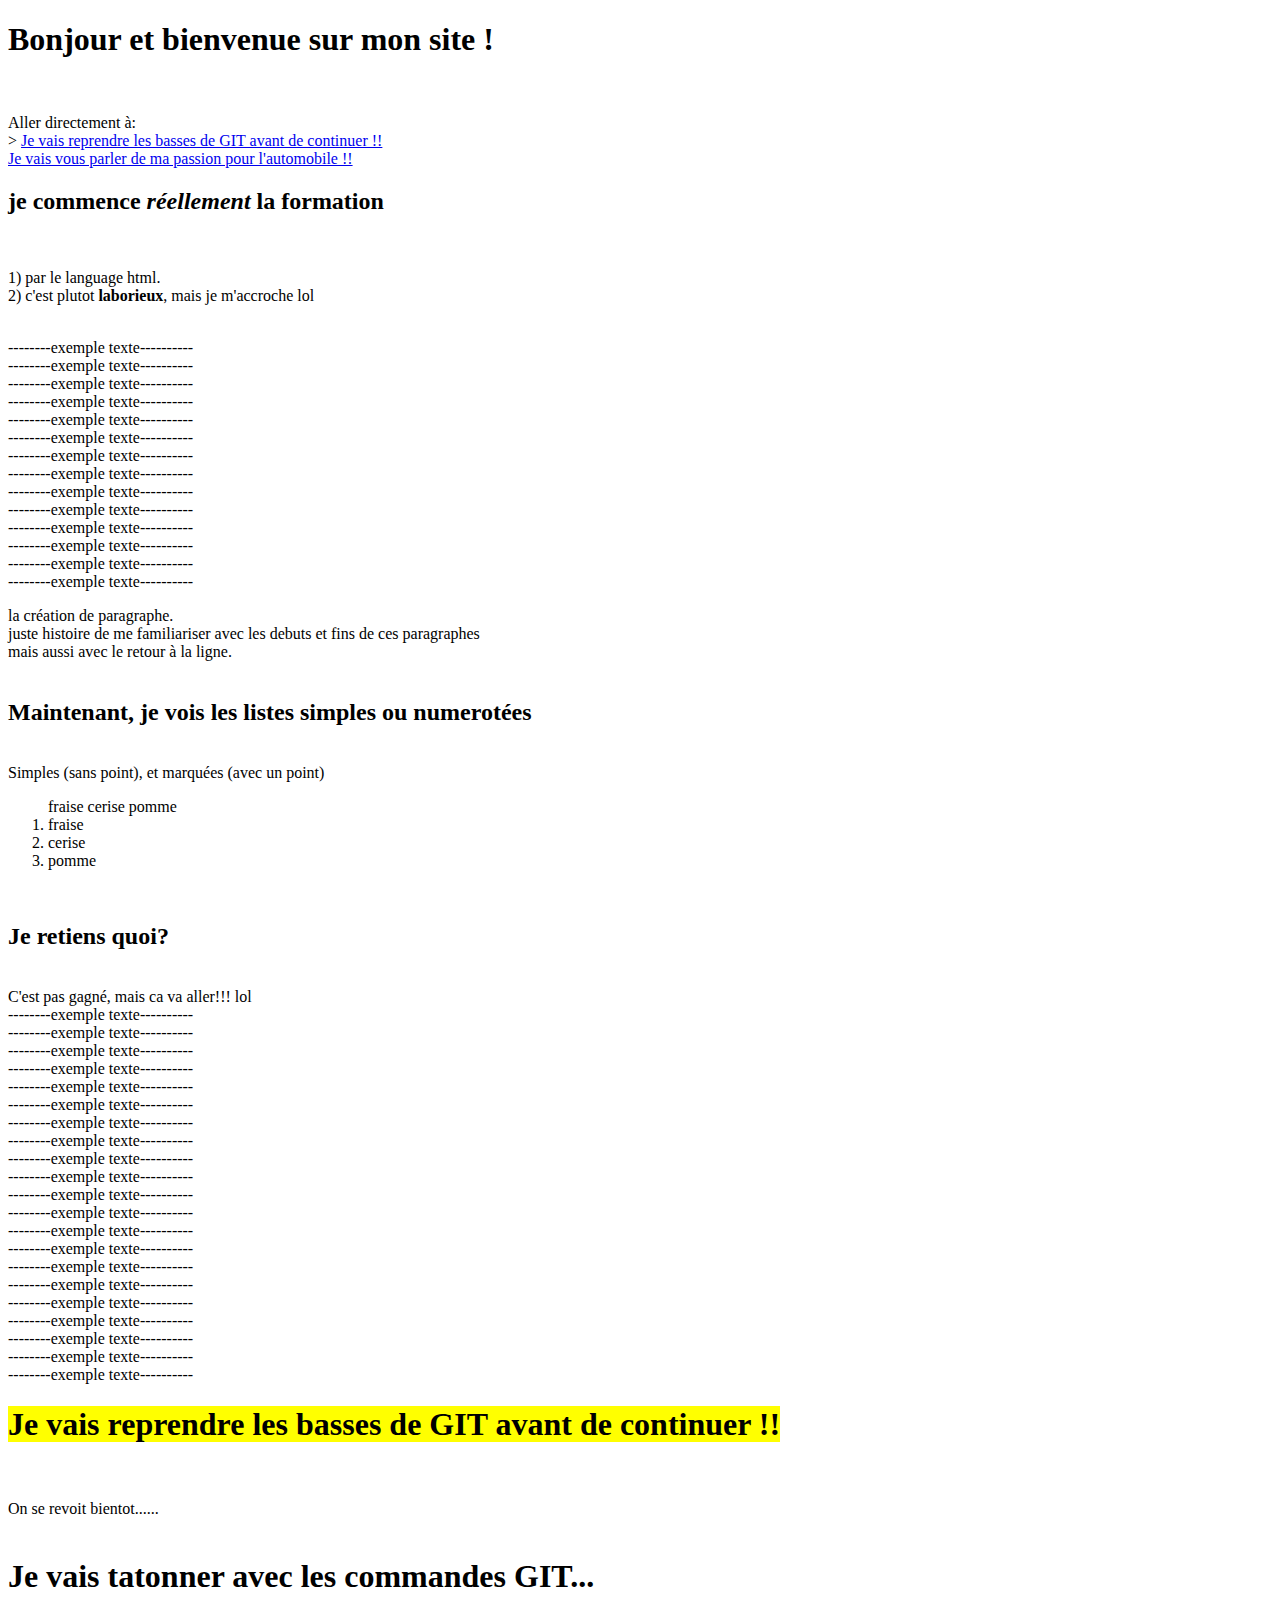
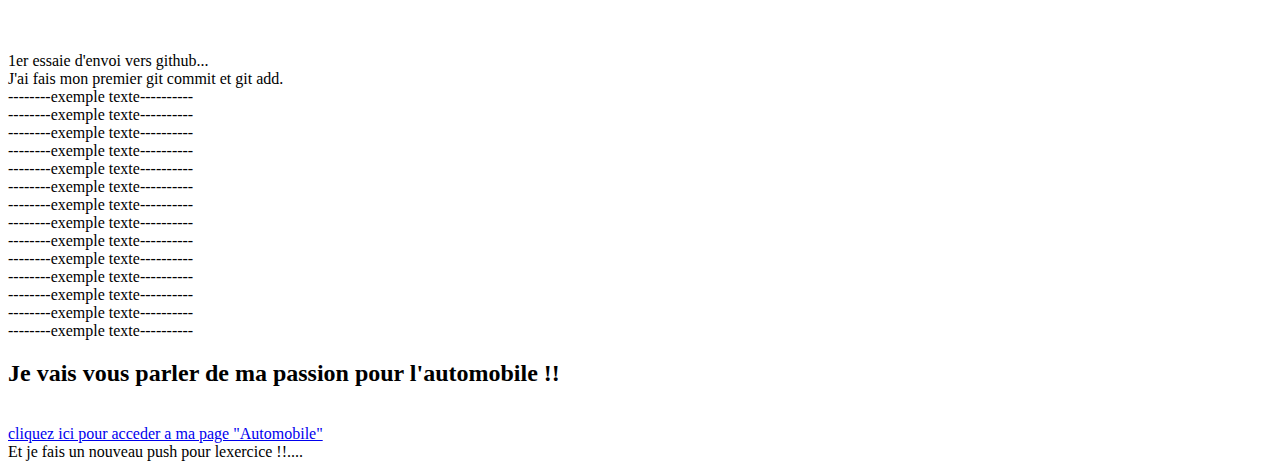
==== html/index.html @ 5456107d "1er push" ====
<!DOCTYPE html>
<html>
    <head>
        <meta charset="utf-8" />
        <title>Ma première page html</title>
    </head>

    <body>
        <h1>Bonjour et bienvenue sur mon site !</h1>
          <br>
          <p>
Aller directement à:<br>
><img src="bello/" alt="">
<a href="#Retour sur GIT">Je vais reprendre les basses de GIT avant de continuer !!</a> <br>
<a href="#Ma passion pour l'auto">Je vais vous parler de ma passion pour l'automobile !!</a> <br>
</p>
        <h2>je commence <em> réellement </em> la formation </h2> <br>

          <p> 1) par le language html.<br>
           2) c'est plutot <strong>laborieux</strong>, mais je m'accroche lol
  </p>
  <br>
  --------exemple texte---------- <br>
  --------exemple texte---------- <br>
  --------exemple texte---------- <br>
  --------exemple texte---------- <br>
  --------exemple texte---------- <br>
  --------exemple texte---------- <br>
  --------exemple texte---------- <br>
  --------exemple texte---------- <br>
  --------exemple texte---------- <br>
  --------exemple texte---------- <br>
  --------exemple texte---------- <br>
  --------exemple texte---------- <br>
  --------exemple texte---------- <br>
  --------exemple texte---------- <br>
        <p>la création de paragraphe.<br>
         juste histoire de me familiariser avec les debuts et fins de ces paragraphes  <br>
          mais aussi avec le retour à la ligne. <br>
          <br>
</p>

<p> <h2> Maintenant, je vois les listes simples ou numerotées </h2> <br>

Simples (sans point), et marquées (avec un point) <br>
 <ol>
      fraise cerise pomme

      <li>fraise</li>
          <li>cerise</li>
        <li>pomme</li>
 </ol>

</body>
<br>
  <body>

     <h2>Je retiens quoi?</h2> <br>

     C'est pas gagné, mais ca va aller!!! lol <br>


  </body>
  --------exemple texte---------- <br>
  --------exemple texte---------- <br>
  --------exemple texte---------- <br>
  --------exemple texte---------- <br>
  --------exemple texte---------- <br>
  --------exemple texte---------- <br>
  --------exemple texte---------- <br>
  --------exemple texte---------- <br>
  --------exemple texte---------- <br>
  --------exemple texte---------- <br>
  --------exemple texte---------- <br>
  --------exemple texte---------- <br>
  --------exemple texte---------- <br>
  --------exemple texte---------- <br>
  --------exemple texte---------- <br>
  --------exemple texte---------- <br>
  --------exemple texte---------- <br>
  --------exemple texte---------- <br>
  --------exemple texte---------- <br>
  --------exemple texte---------- <br>
  --------exemple texte---------- <br>
  <body>


        <h1 id="Retour sur GIT"><mark>Je vais reprendre les basses de GIT avant de continuer !!</mark></h1> <br>
        <br>

        On se revoit bientot......<br>
        <br>

        <h1>Je vais tatonner avec les commandes GIT...</h1>
<br> <br>
1er essaie d'envoi vers github...<br>
J'ai fais mon premier git commit et git add.<br>

</body>
--------exemple texte---------- <br>
--------exemple texte---------- <br>
--------exemple texte---------- <br>
--------exemple texte---------- <br>
--------exemple texte---------- <br>
--------exemple texte---------- <br>
--------exemple texte---------- <br>
--------exemple texte---------- <br>
--------exemple texte---------- <br>
--------exemple texte---------- <br>
--------exemple texte---------- <br>
--------exemple texte---------- <br>
--------exemple texte---------- <br>
--------exemple texte---------- <br>
<body>
<h2 id="Ma passion pour l'auto">Je vais vous parler de ma passion pour l'automobile !!</h2><br>
<a href="automobile.html"> cliquez ici pour acceder a ma page "Automobile"</a> <br>
Et je fais un nouveau push pour lexercice !!....

</body>
   </html>
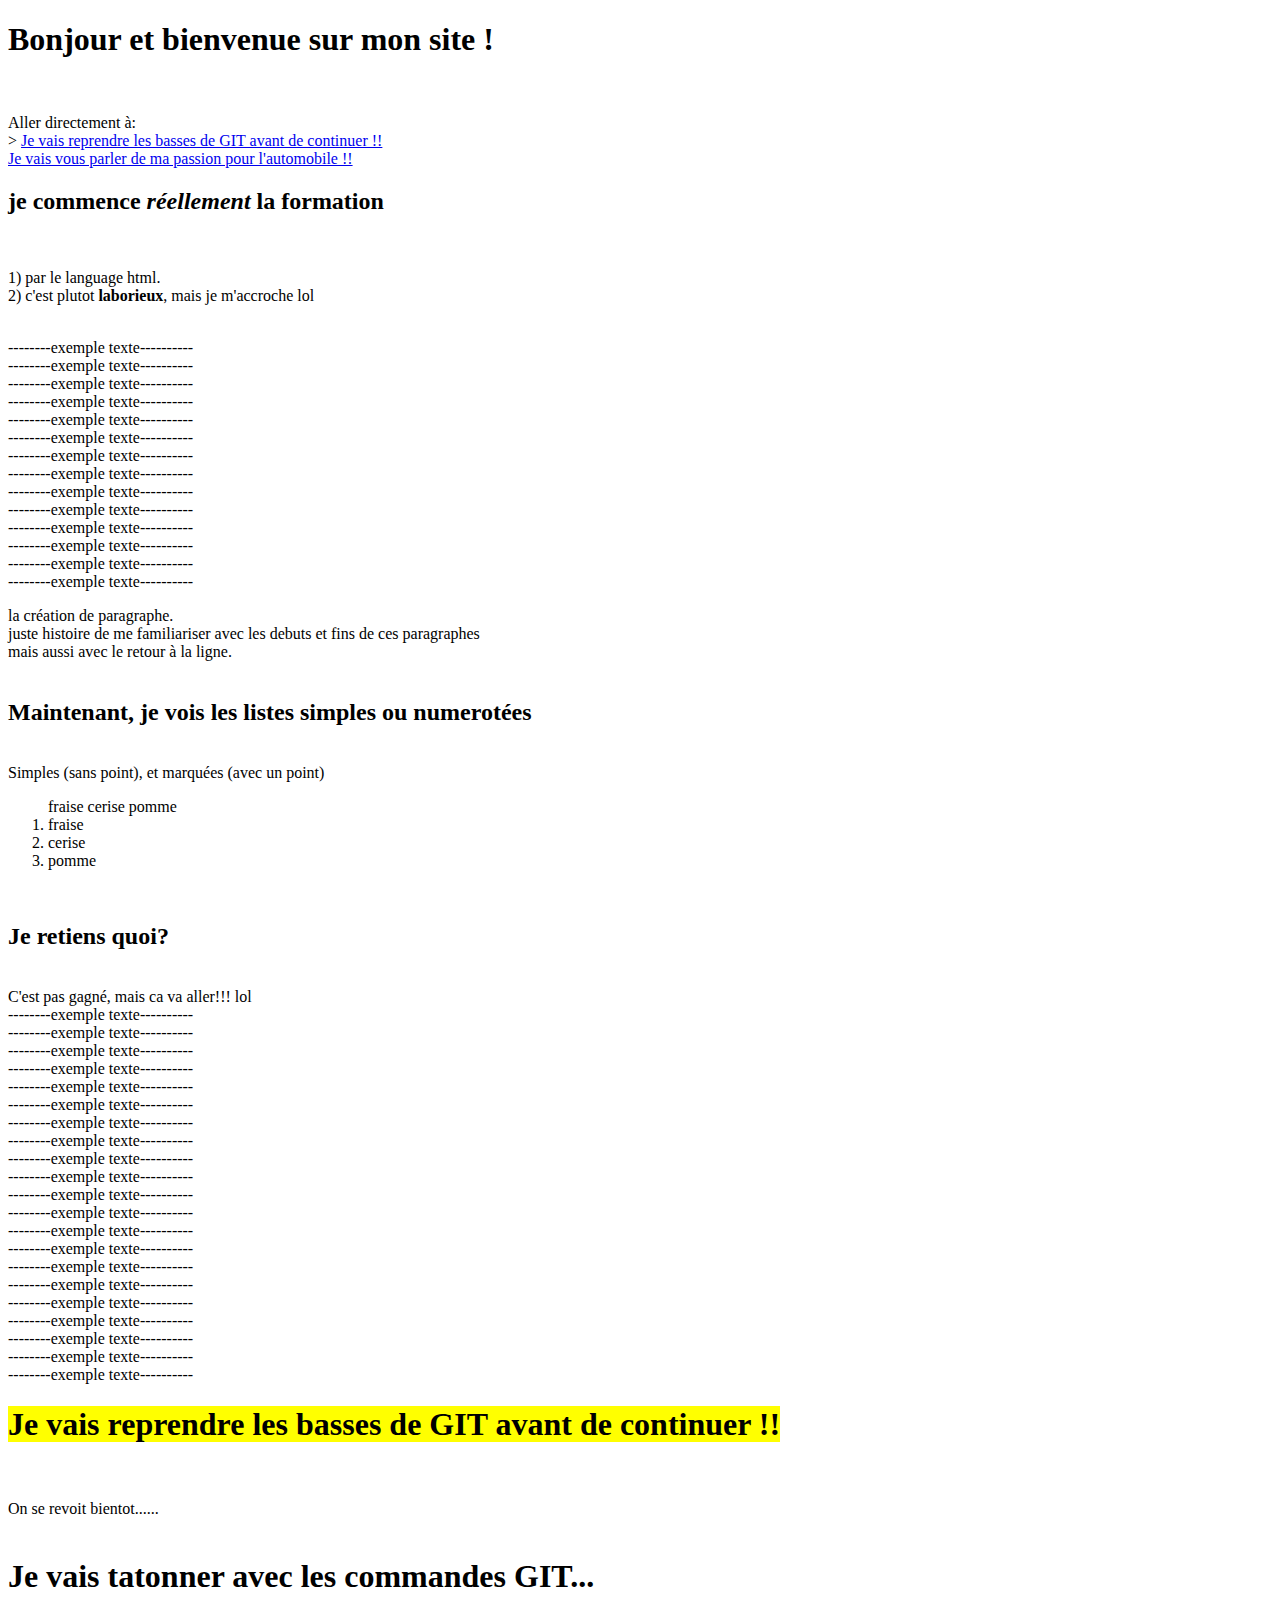
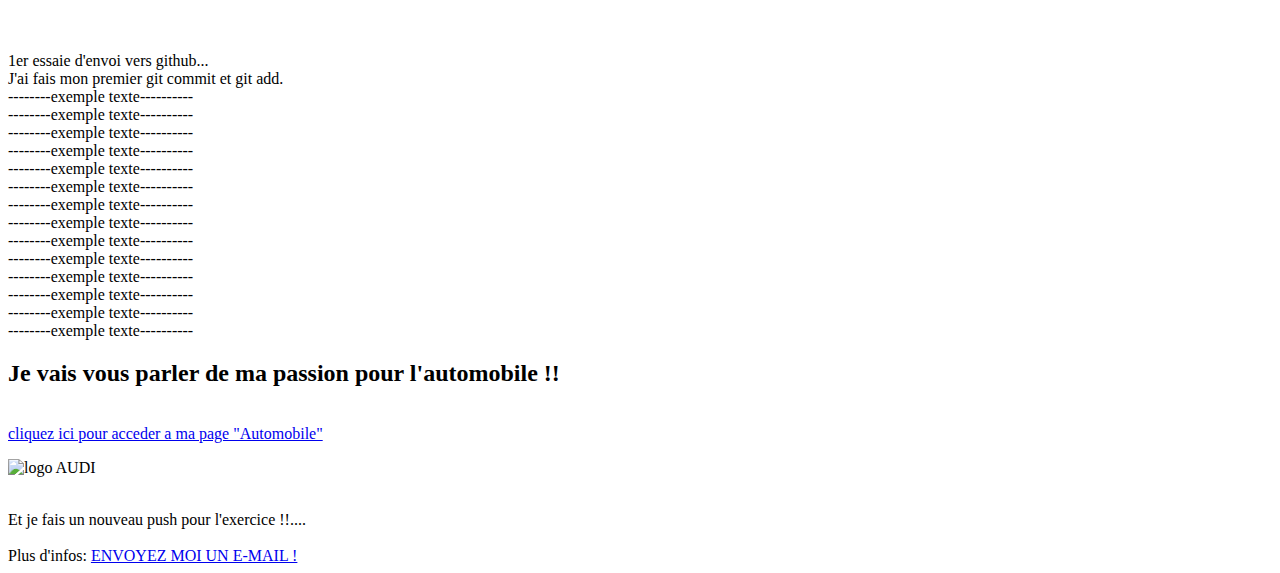
==== commit 381ded3c: "push ajour logo et envoi de mail" ====
--- a/html/index.html
+++ b/html/index.html
@@ -114,7 +114,12 @@
 <body>
 <h2 id="Ma passion pour l'auto">Je vais vous parler de ma passion pour l'automobile !!</h2><br>
 <a href="automobile.html"> cliquez ici pour acceder a ma page "Automobile"</a> <br>
-Et je fais un nouveau push pour lexercice !!....
+<p> <img src="images/logo-audi" alt="logo AUDI"></p><br>
+
+Et je fais un nouveau push pour l'exercice !!.... <br>
+<br>
+
+Plus d'infos: <a href="mailto:v.abel7580@gmail.com">ENVOYEZ MOI UN E-MAIL !</a> <br>
 
 </body>
    </html>
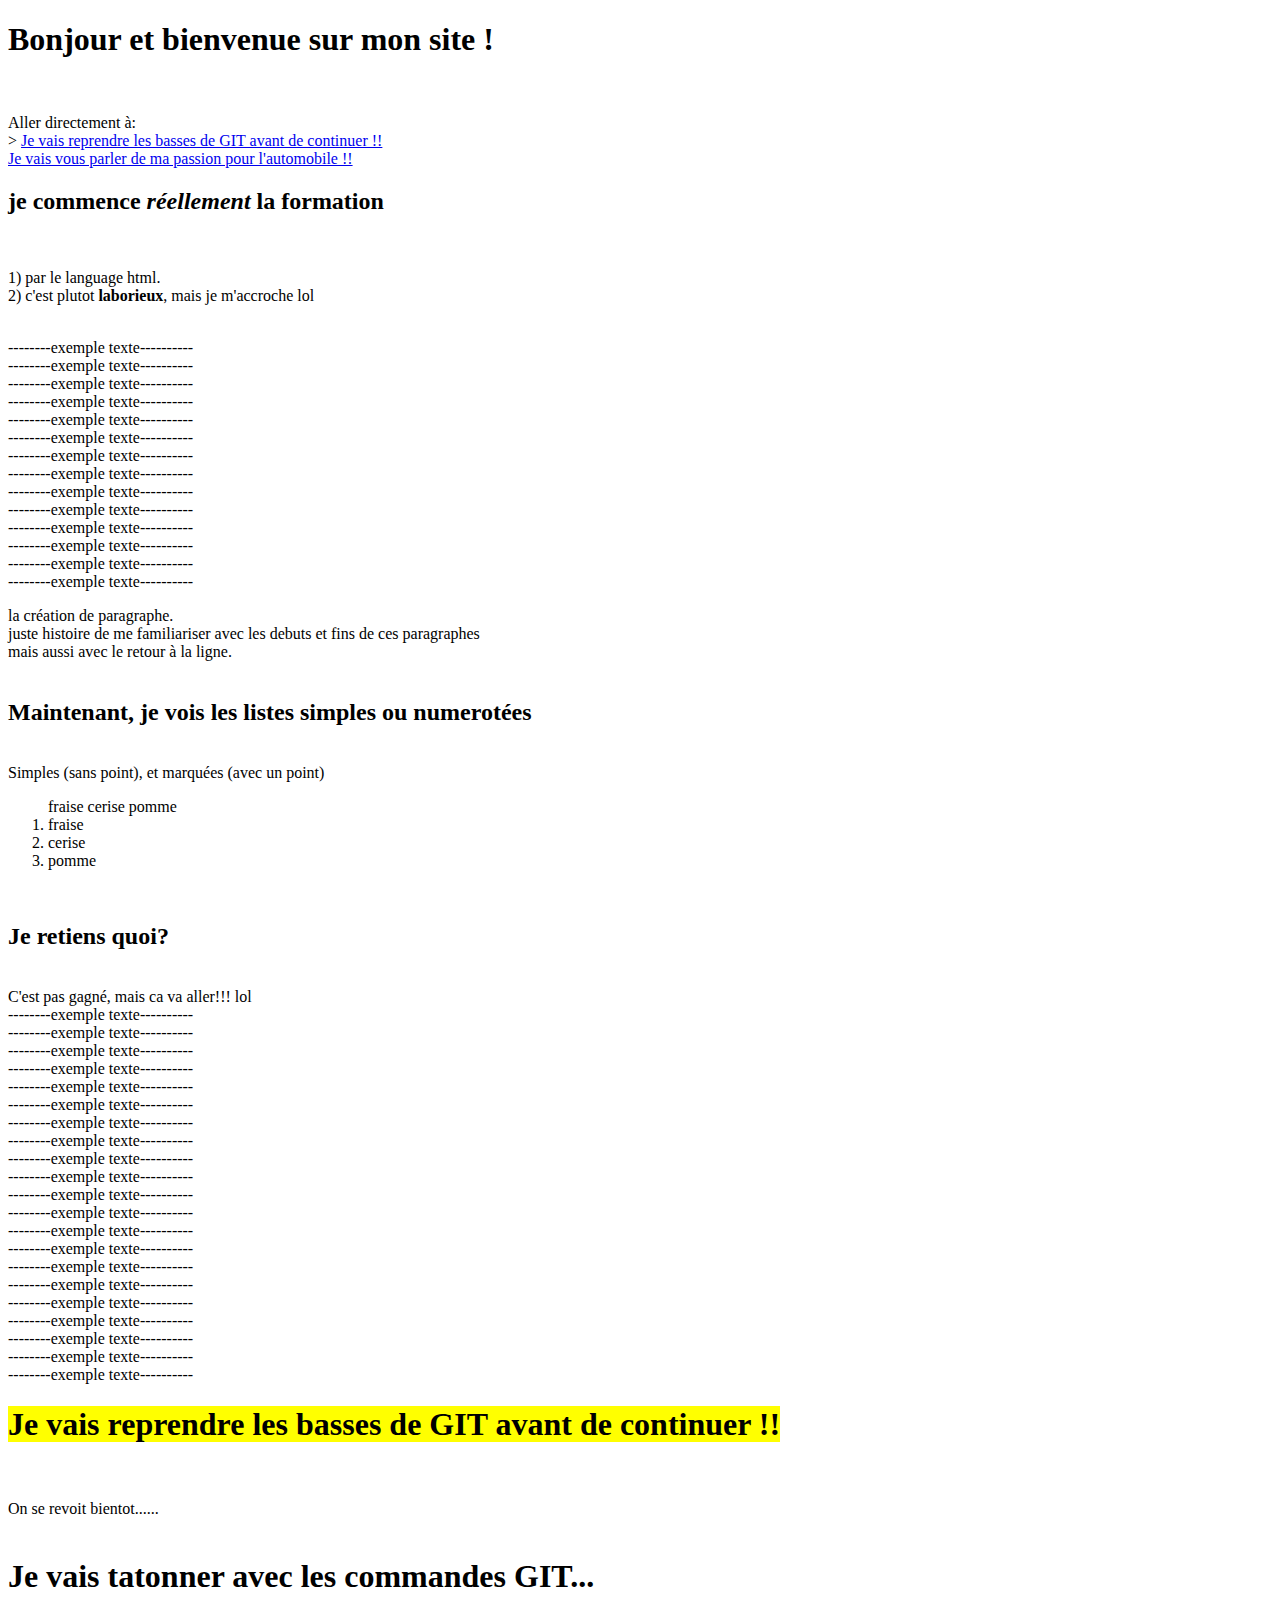
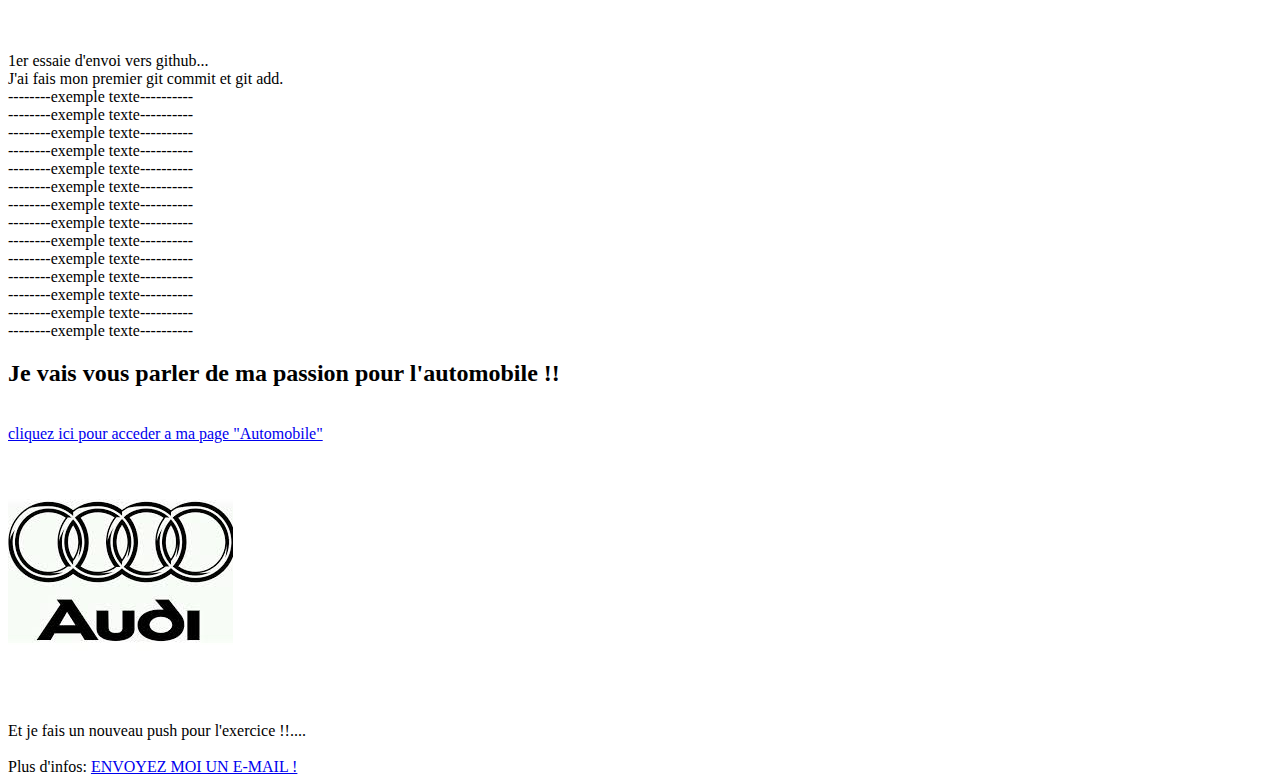
==== commit 5f3ac1b3: "modification image audi logo" ====
--- a/html/index.html
+++ b/html/index.html
@@ -114,7 +114,7 @@
 <body>
 <h2 id="Ma passion pour l'auto">Je vais vous parler de ma passion pour l'automobile !!</h2><br>
 <a href="automobile.html"> cliquez ici pour acceder a ma page "Automobile"</a> <br>
-<p> <img src="images/logo-audi" alt="logo AUDI"></p><br>
+<p> <img src="../images/logo-audi.jpeg" alt="logo AUDI"></p><br>
 
 Et je fais un nouveau push pour l'exercice !!.... <br>
 <br>
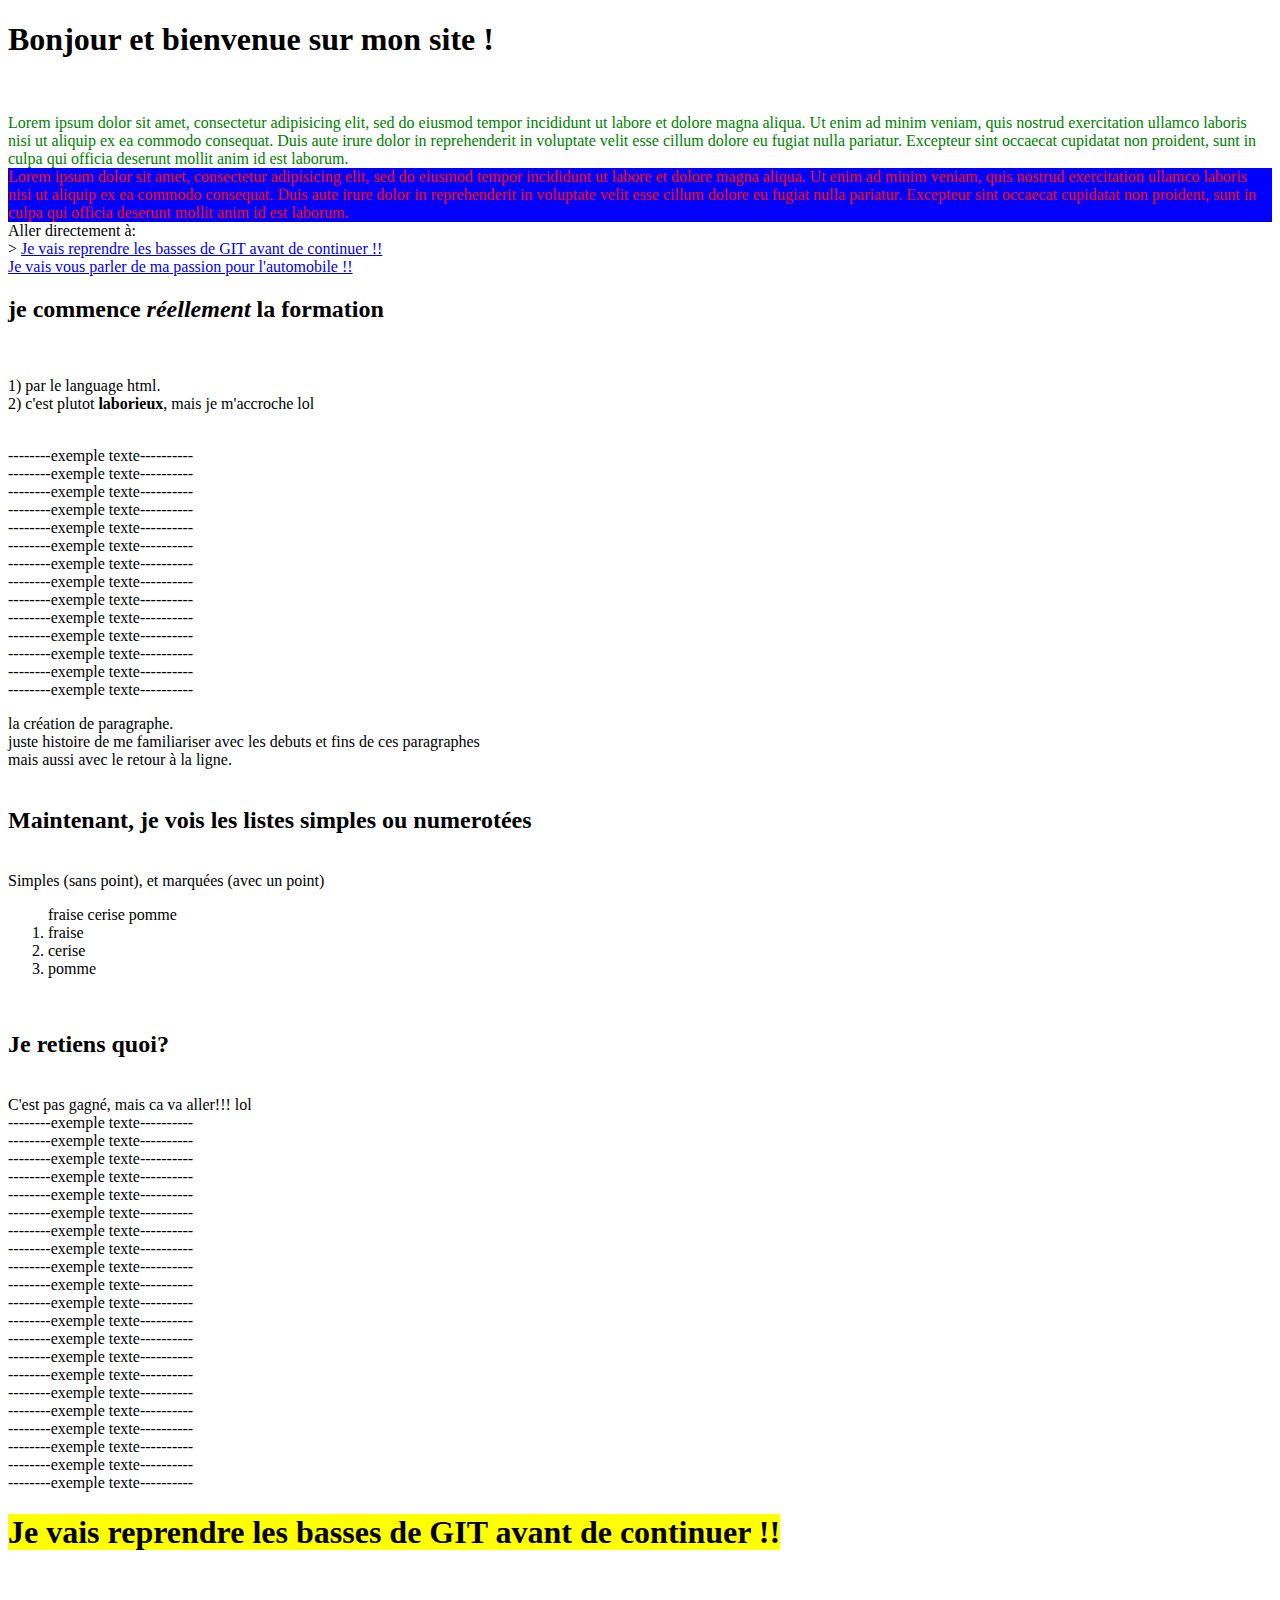
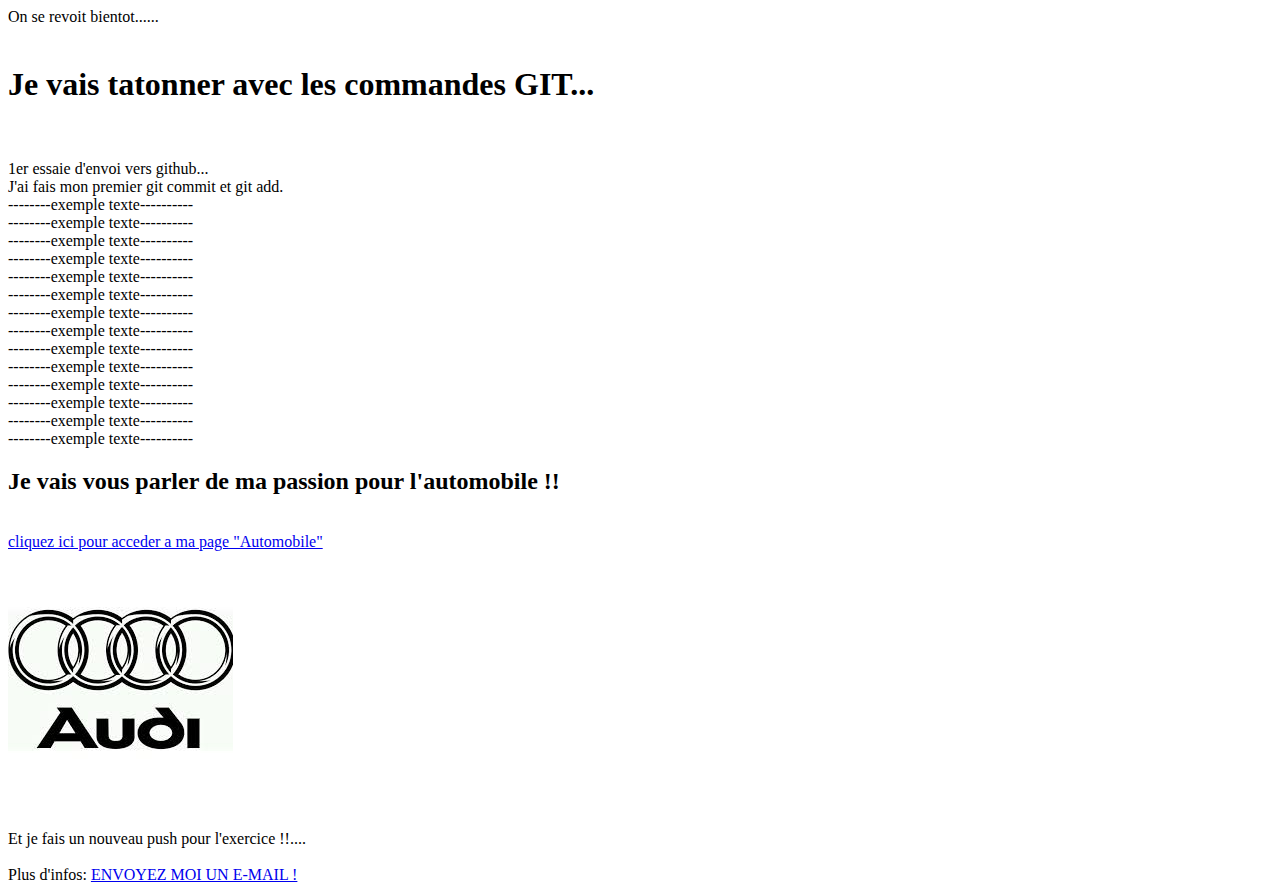
==== commit c4aa2f09: "ajout css background et div" ====
--- a/html/index.html
+++ b/html/index.html
@@ -3,12 +3,19 @@
     <head>
         <meta charset="utf-8" />
         <title>Ma première page html</title>
+        <link rel="stylesheet" type="text/css" href="../css/index.css">
     </head>
 
     <body>
         <h1>Bonjour et bienvenue sur mon site !</h1>
           <br>
           <p>
+            <div class="plop">
+              Lorem ipsum dolor sit amet, consectetur adipisicing elit, sed do eiusmod tempor incididunt ut labore et dolore magna aliqua. Ut enim ad minim veniam, quis nostrud exercitation ullamco laboris nisi ut aliquip ex ea commodo consequat. Duis aute irure dolor in reprehenderit in voluptate velit esse cillum dolore eu fugiat nulla pariatur. Excepteur sint occaecat cupidatat non proident, sunt in culpa qui officia deserunt mollit anim id est laborum.
+            </div>
+            <div id="pas-plop">
+              Lorem ipsum dolor sit amet, consectetur adipisicing elit, sed do eiusmod tempor incididunt ut labore et dolore magna aliqua. Ut enim ad minim veniam, quis nostrud exercitation ullamco laboris nisi ut aliquip ex ea commodo consequat. Duis aute irure dolor in reprehenderit in voluptate velit esse cillum dolore eu fugiat nulla pariatur. Excepteur sint occaecat cupidatat non proident, sunt in culpa qui officia deserunt mollit anim id est laborum.
+            </div>
 Aller directement à:<br>
 ><img src="bello/" alt="">
 <a href="#Retour sur GIT">Je vais reprendre les basses de GIT avant de continuer !!</a> <br>
--- a/css/index.css
+++ b/css/index.css
@@ -0,0 +1,7 @@
+.plop{
+  color: green;
+}
+#pas-plop{
+  color: red;
+  background-color: blue;
+}
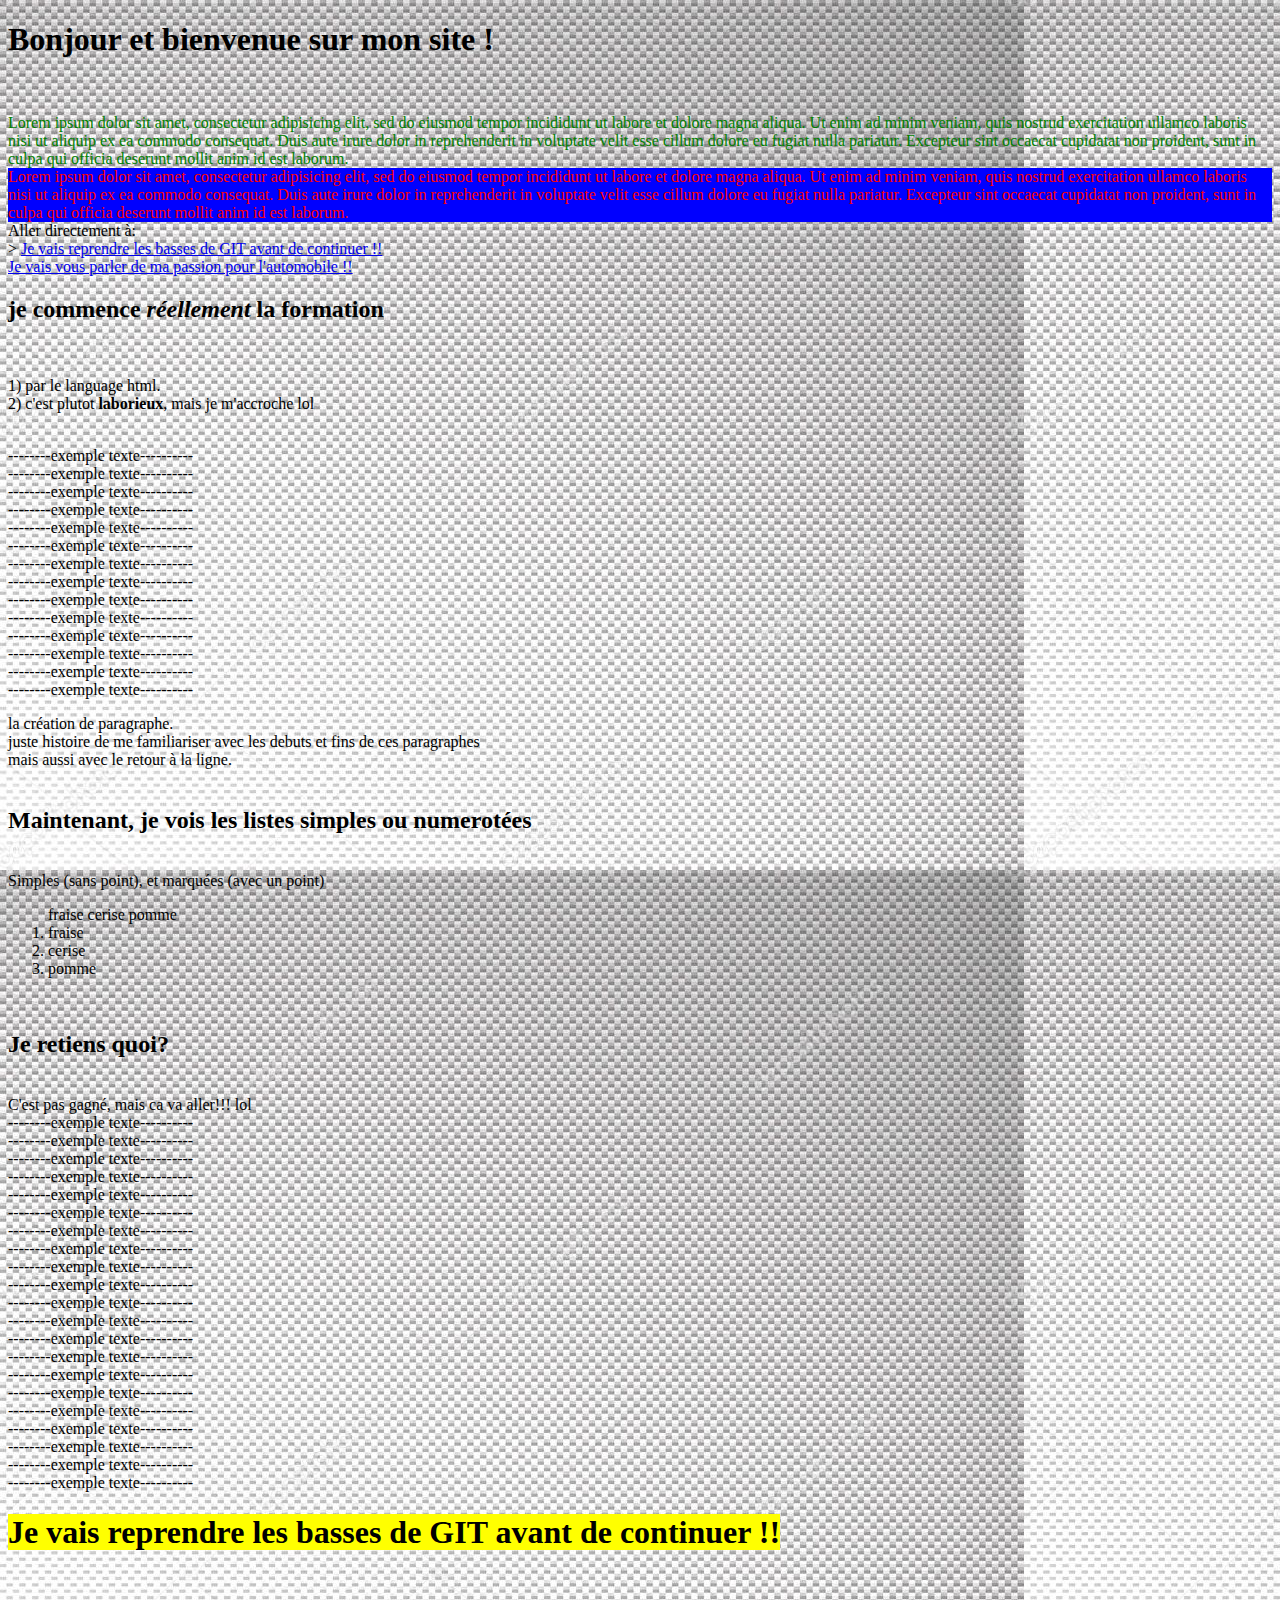
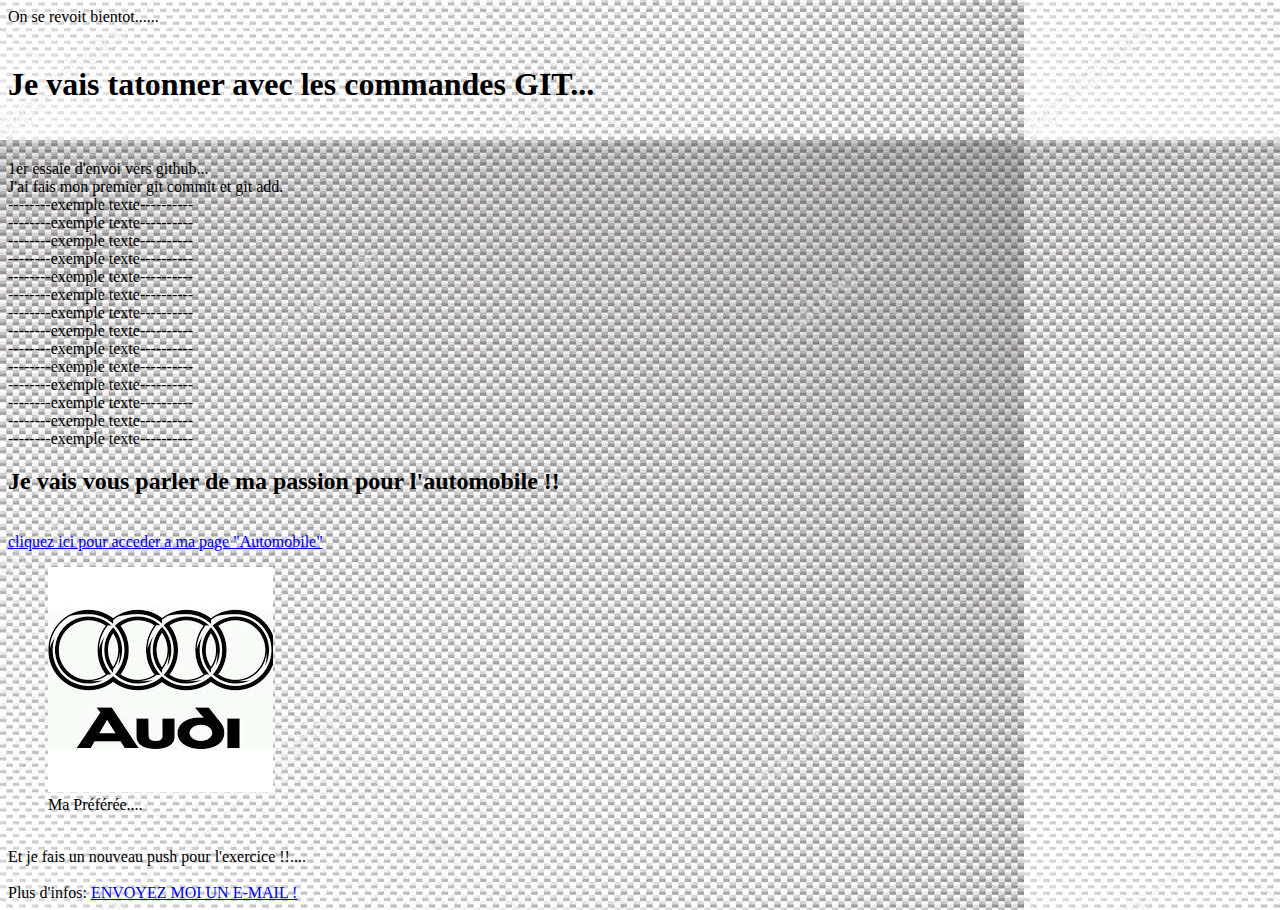
==== commit a596cdc3: "figcaption sur logo audi" ====
--- a/html/index.html
+++ b/html/index.html
@@ -121,7 +121,11 @@
 <body>
 <h2 id="Ma passion pour l'auto">Je vais vous parler de ma passion pour l'automobile !!</h2><br>
 <a href="automobile.html"> cliquez ici pour acceder a ma page "Automobile"</a> <br>
-<p> <img src="../images/logo-audi.jpeg" alt="logo AUDI"></p><br>
+<p> <figure>
+  <img src="../images/logo-audi.jpeg" alt="logo AUDI" />
+  <figcaption>Ma Préférée....</figcaption>
+</figure>
+  </p><br>
 
 Et je fais un nouveau push pour l'exercice !!.... <br>
 <br>
--- a/css/index.css
+++ b/css/index.css
@@ -5,3 +5,6 @@
   color: red;
   background-color: blue;
 }
+body{
+  background-image: url('../images/carbone-blanc.jpg');
+}
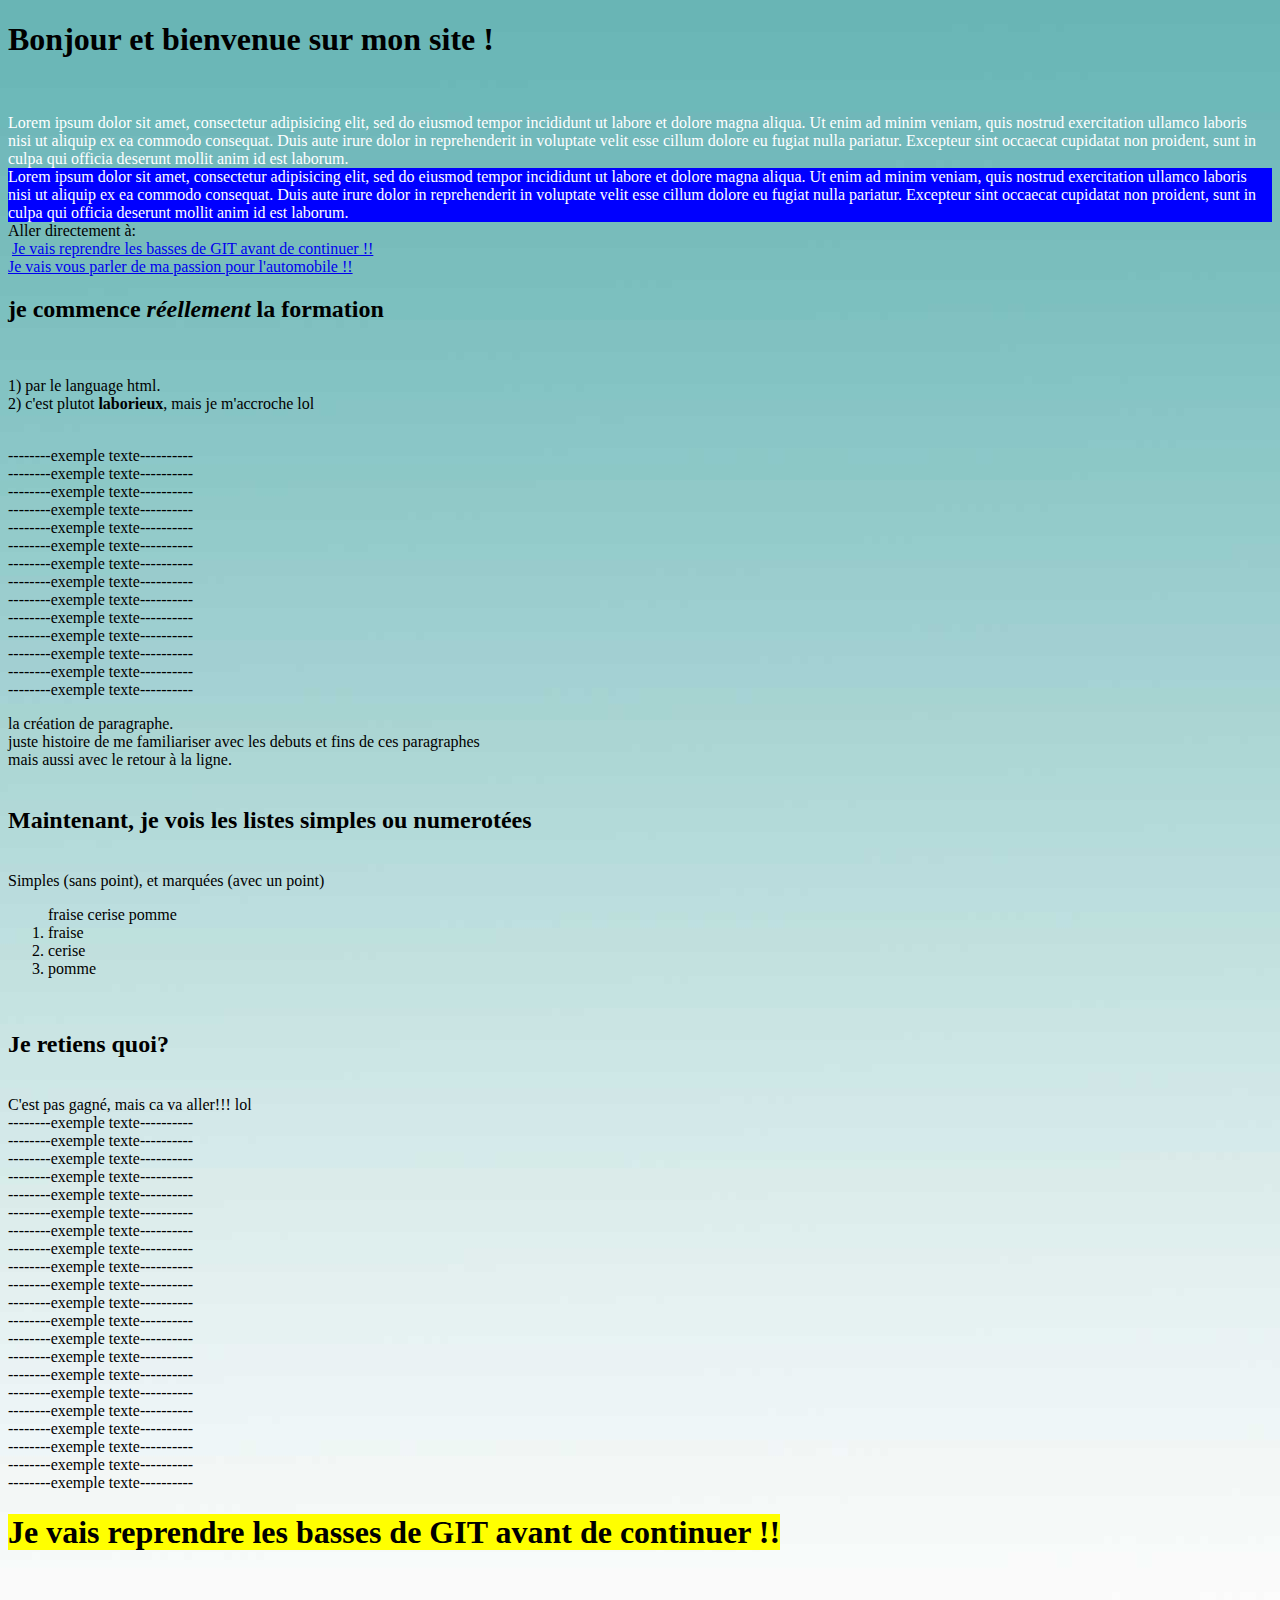
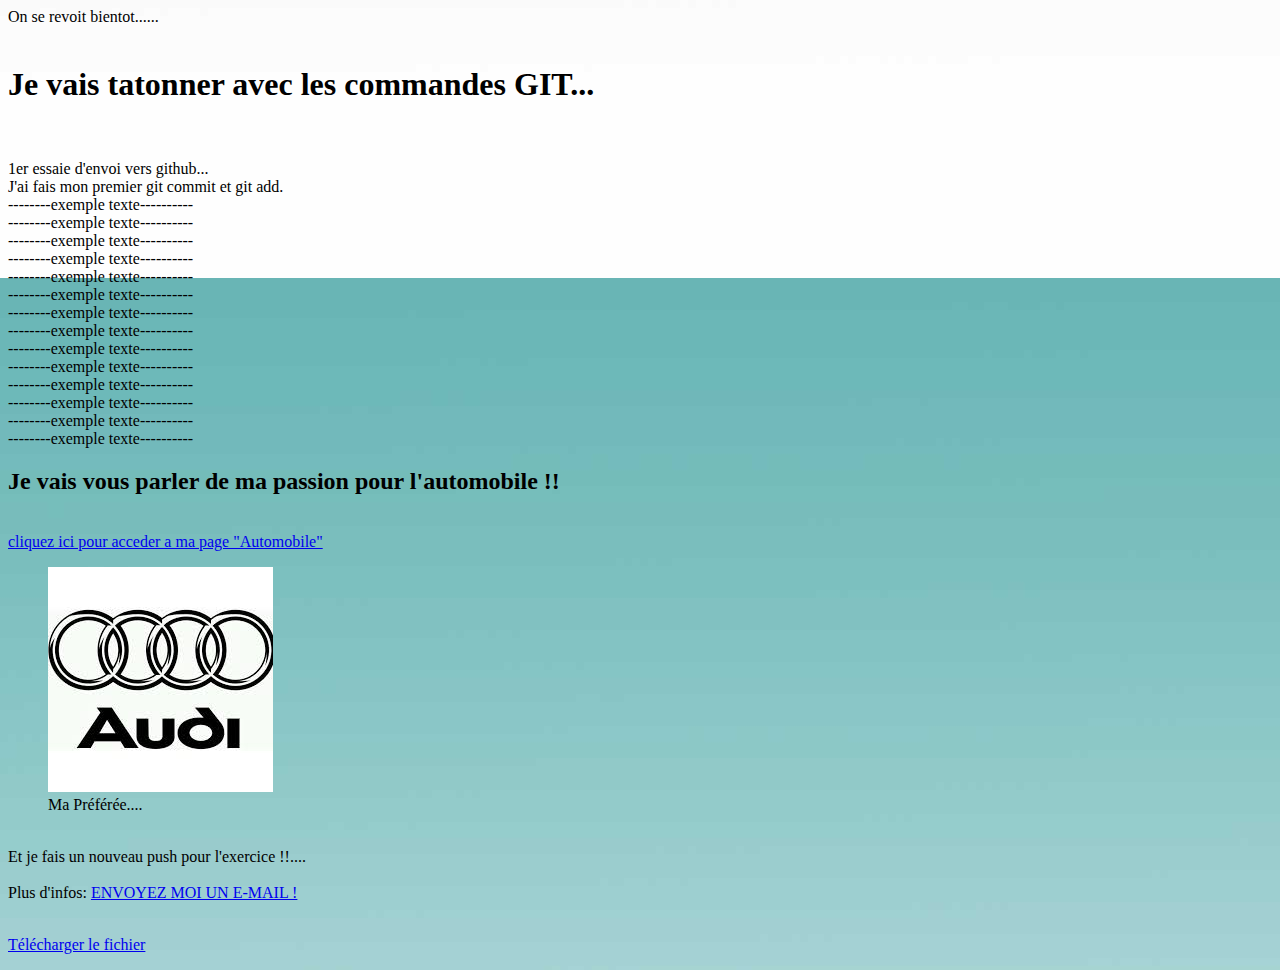
==== commit ed0c457f: "modification types de liens et telechargement et fond" ====
--- a/html/index.html
+++ b/html/index.html
@@ -17,7 +17,7 @@
               Lorem ipsum dolor sit amet, consectetur adipisicing elit, sed do eiusmod tempor incididunt ut labore et dolore magna aliqua. Ut enim ad minim veniam, quis nostrud exercitation ullamco laboris nisi ut aliquip ex ea commodo consequat. Duis aute irure dolor in reprehenderit in voluptate velit esse cillum dolore eu fugiat nulla pariatur. Excepteur sint occaecat cupidatat non proident, sunt in culpa qui officia deserunt mollit anim id est laborum.
             </div>
 Aller directement à:<br>
-><img src="bello/" alt="">
+<img src="images/ciel.jpeg" alt="">
 <a href="#Retour sur GIT">Je vais reprendre les basses de GIT avant de continuer !!</a> <br>
 <a href="#Ma passion pour l'auto">Je vais vous parler de ma passion pour l'automobile !!</a> <br>
 </p>
@@ -120,7 +120,7 @@
 --------exemple texte---------- <br>
 <body>
 <h2 id="Ma passion pour l'auto">Je vais vous parler de ma passion pour l'automobile !!</h2><br>
-<a href="automobile.html"> cliquez ici pour acceder a ma page "Automobile"</a> <br>
+<a href="automobile.html" title="La vrai Qualité...!" target="_blank"> cliquez ici pour acceder a ma page "Automobile"</a> <br>
 <p> <figure>
   <img src="../images/logo-audi.jpeg" alt="logo AUDI" />
   <figcaption>Ma Préférée....</figcaption>
@@ -130,7 +130,8 @@
 Et je fais un nouveau push pour l'exercice !!.... <br>
 <br>
 
-Plus d'infos: <a href="mailto:v.abel7580@gmail.com">ENVOYEZ MOI UN E-MAIL !</a> <br>
-
+Plus d'infos: <a href="mailto:v.abel7580@gmail.com" title="v.abel7580@mail.com">ENVOYEZ MOI UN E-MAIL !</a> <br>
+<br>
+<p><a href="/home/bello/Bureau/workspace/demarrage/images/allroad-c5.jpeg.zip">Télécharger le fichier</a></p>
 </body>
    </html>
--- a/css/index.css
+++ b/css/index.css
@@ -1,10 +1,10 @@
 .plop{
-  color: green;
+  color: white;
 }
 #pas-plop{
-  color: red;
+  color: white;
   background-color: blue;
 }
 body{
-  background-image: url('../images/carbone-blanc.jpg');
+  background-image: url('../images/degrade-bleu.jpg');
 }
